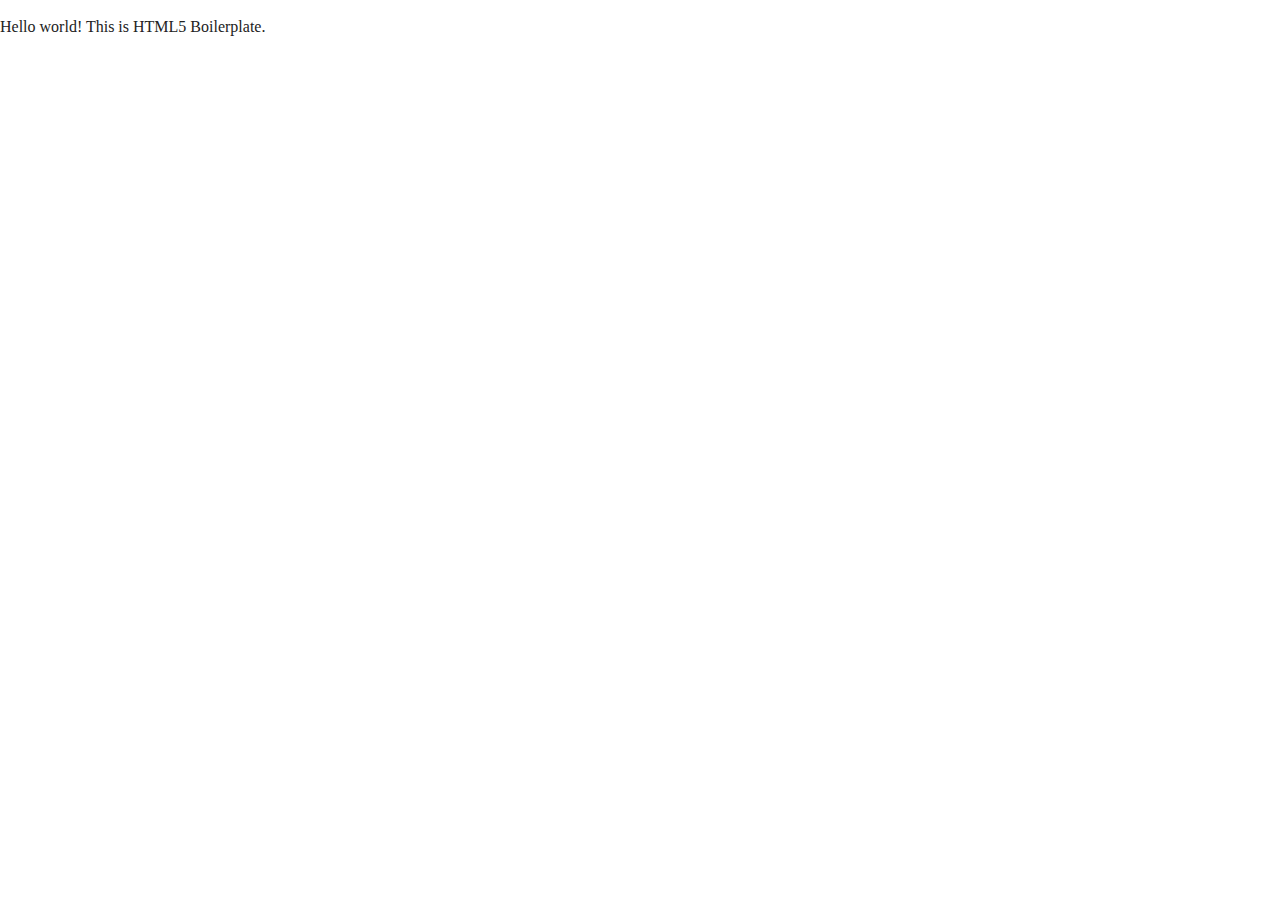
==== about/index.html @ 5a515ef5 "first-commit" ====
<!doctype html>
<html class="no-js" lang="">

<head>
  <meta charset="utf-8">
  <title></title>
  <meta name="description" content="">
  <meta name="viewport" content="width=device-width, initial-scale=1">

  <link rel="manifest" href="../site.webmanifest">
  <link rel="apple-touch-icon" href="../icon.png">
  <!-- Place favicon.ico in the root directory -->

  <link rel="stylesheet" href="../css/normalize.css">
  <link rel="stylesheet" href="../css/main.css">

  <meta name="theme-color" content="#fafafa">
</head>

<body>
  <!--[if IE]>
    <p class="browserupgrade">You are using an <strong>outdated</strong> browser. Please <a href="https://browsehappy.com/">upgrade your browser</a> to improve your experience and security.</p>
  <![endif]-->

  <!-- Add your site or application content here -->
  <p>Hello world! This is HTML5 Boilerplate.</p>
  <script src="../js/vendor/modernizr-3.7.1.min.js"></script>
  <script src="https://code.jquery.com/jquery-3.3.1.min.js" integrity="sha256-FgpCb/KJQlLNfOu91ta32o/NMZxltwRo8QtmkMRdAu8=" crossorigin="anonymous"></script>
  <script>window.jQuery || document.write('<script src="../js/vendor/jquery-3.3.1.min.js"><\/script>')</script>
  <script src="../js/plugins.js"></script>
  <script src="../js/main.js"></script>

  <!-- Google Analytics: change UA-XXXXX-Y to be your site's ID. -->
  <script>
    window.ga = function () { ga.q.push(arguments) }; ga.q = []; ga.l = +new Date;
    ga('create', 'UA-XXXXX-Y', 'auto'); ga('set','transport','beacon'); ga('send', 'pageview')
  </script>
  <script src="https://www.google-analytics.com/analytics.js" async defer></script>
</body>

</html>
---- css/main.css ----
/*! HTML5 Boilerplate v7.1.0 | MIT License | https://html5boilerplate.com/ */

/* main.css 1.0.0 | MIT License | https://github.com/h5bp/main.css#readme */
/*
 * What follows is the result of much research on cross-browser styling.
 * Credit left inline and big thanks to Nicolas Gallagher, Jonathan Neal,
 * Kroc Camen, and the H5BP dev community and team.
 */

 
/* ==========================================================================
   Base styles: opinionated defaults
   ========================================================================== */

   html {
    color: #222;
    font-size: 1em;
    line-height: 1.4;
}

/*
 * Remove text-shadow in selection highlight:
 * https://twitter.com/miketaylr/status/12228805301
 *
 * Vendor-prefixed and regular ::selection selectors cannot be combined:
 * https://stackoverflow.com/a/16982510/7133471
 *
 * Customize the background color to match your design.
 */

::-moz-selection {
    background: #b3d4fc;
    text-shadow: none;
}

::selection {
    background: #b3d4fc;
    text-shadow: none;
}

/*
 * A better looking default horizontal rule
 */

hr {
    display: block;
    height: 1px;
    border: 0;
    border-top: 1px solid #ccc;
    margin: 1em 0;
    padding: 0;
}

/*
 * Remove the gap between audio, canvas, iframes,
 * images, videos and the bottom of their containers:
 * https://github.com/h5bp/html5-boilerplate/issues/440
 */

audio,
canvas,
iframe,
img,
svg,
video {
    vertical-align: middle;
}

/*
 * Remove default fieldset styles.
 */

fieldset {
    border: 0;
    margin: 0;
    padding: 0;
}

/*
 * Allow only vertical resizing of textareas.
 */

textarea {
    resize: vertical;
}

/* ==========================================================================
   Browser Upgrade Prompt
   ========================================================================== */

.browserupgrade {
    margin: 0.2em 0;
    background: #ccc;
    color: #000;
    padding: 0.2em 0;
}




 /* ==========================================================================
   Author's custom styles
   ========================================================================== */
















 /* ==========================================================================
   Helper classes
   ========================================================================== */

/*
 * Hide visually and from screen readers
 */

 .hidden {
  display: none !important;
}

/*
* Hide only visually, but have it available for screen readers:
* https://snook.ca/archives/html_and_css/hiding-content-for-accessibility
*
* 1. For long content, line feeds are not interpreted as spaces and small width
*    causes content to wrap 1 word per line:
*    https://medium.com/@jessebeach/beware-smushed-off-screen-accessible-text-5952a4c2cbfe
*/

.visuallyhidden {
  border: 0;
  clip: rect(0 0 0 0);
  height: 1px;
  margin: -1px;
  overflow: hidden;
  padding: 0;
  position: absolute;
  width: 1px;
  white-space: nowrap; /* 1 */
}

/*
* Extends the .visuallyhidden class to allow the element
* to be focusable when navigated to via the keyboard:
* https://www.drupal.org/node/897638
*/

.visuallyhidden.focusable:active,
.visuallyhidden.focusable:focus {
  clip: auto;
  height: auto;
  margin: 0;
  overflow: visible;
  position: static;
  width: auto;
  white-space: inherit;
}

/*
* Hide visually and from screen readers, but maintain layout
*/

.invisible {
  visibility: hidden;
}

/*
* Clearfix: contain floats
*
* For modern browsers
* 1. The space content is one way to avoid an Opera bug when the
*    `contenteditable` attribute is included anywhere else in the document.
*    Otherwise it causes space to appear at the top and bottom of elements
*    that receive the `clearfix` class.
* 2. The use of `table` rather than `block` is only necessary if using
*    `:before` to contain the top-margins of child elements.
*/

.clearfix:before,
.clearfix:after {
  content: " "; /* 1 */
  display: table; /* 2 */
}

.clearfix:after {
  clear: both;
}

 
/* ==========================================================================
   EXAMPLE Media Queries for Responsive Design.
   These examples override the primary ('mobile first') styles.
   Modify as content requires.
   ========================================================================== */

   @media only screen and (min-width: 35em) {
    /* Style adjustments for viewports that meet the condition */
}

@media print,
       (-webkit-min-device-pixel-ratio: 1.25),
       (min-resolution: 1.25dppx),
       (min-resolution: 120dpi) {
    /* Style adjustments for high resolution devices */
}

 
/* ==========================================================================
   Print styles.
   Inlined to avoid the additional HTTP request:
   https://www.phpied.com/delay-loading-your-print-css/
   ========================================================================== */

   @media print {
    *,
    *:before,
    *:after {
        background: transparent !important;
        color: #000 !important; /* Black prints faster */
        -webkit-box-shadow: none !important;
        box-shadow: none !important;
        text-shadow: none !important;
    }

    a,
    a:visited {
        text-decoration: underline;
    }

    a[href]:after {
        content: " (" attr(href) ")";
    }

    abbr[title]:after {
        content: " (" attr(title) ")";
    }

    /*
     * Don't show links that are fragment identifiers,
     * or use the `javascript:` pseudo protocol
     */

    a[href^="#"]:after,
    a[href^="javascript:"]:after {
        content: "";
    }

    pre {
        white-space: pre-wrap !important;
    }
    pre,
    blockquote {
        border: 1px solid #999;
        page-break-inside: avoid;
    }

    /*
     * Printing Tables:
     * http://css-discuss.incutio.com/wiki/Printing_Tables
     */

    thead {
        display: table-header-group;
    }

    tr,
    img {
        page-break-inside: avoid;
    }

    p,
    h2,
    h3 {
        orphans: 3;
        widows: 3;
    }

    h2,
    h3 {
        page-break-after: avoid;
    }
}
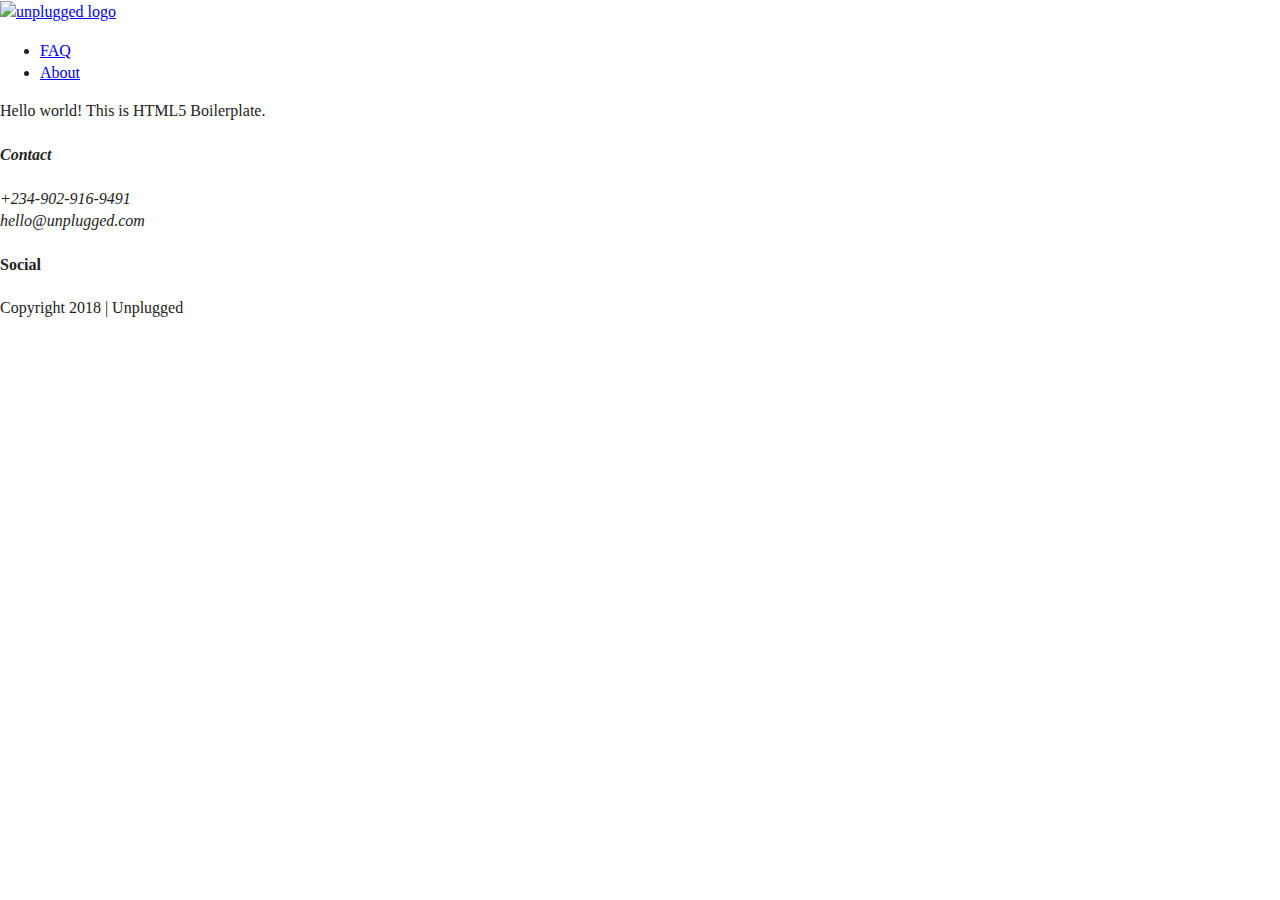
==== commit cba6a466: "added about section" ====
--- a/about/index.html
+++ b/about/index.html
@@ -23,7 +23,52 @@
   <![endif]-->
 
   <!-- Add your site or application content here -->
+  <header>
+    <div class="header-wrapper">
+      <a href="#">
+        <img src="" alt="unplugged logo">
+      </a> 
+      <div class="header-divider"></div>
+      <nav>
+        <ul>
+          <li><a href="../faq/index.html" target="_blank">FAQ</a></li>
+          <li><a href="../about/index.html" target="_blank">About</a></li>
+        </ul>
+      </nav>
+    </div>
+  </header>
   <p>Hello world! This is HTML5 Boilerplate.</p>
+  <footer>
+    <div class="content-wrapper">
+      <div class="footer-content">
+        <address class="contact">
+          <h4>Contact</h4>
+          <p>
+            +234-902-916-9491<br>
+            hello@unplugged.com
+          </p>
+        </address>
+        <div class="social">
+          <h4>Social</h4>
+          <div class="social-icons">
+            <p>
+              <a href="https://www.facebook.com/Skillcrush/" target="_blank"></a>
+            </p>
+            <p>
+              <a href="https://twitter.com/Skillcrush" target="_blank"></a>
+            </p>
+            <p>
+              <a href="https://www.instagram.com/skillcrush/" target="_blank"></a>
+            </p>
+          </div>
+        </div>
+      </div> <!-- footer content ends -->
+    </div>
+    <!--footer content-wrapper ends-->
+    <div class="copyright">
+      <p>Copyright 2018 | Unplugged</p>
+    </div>
+  </footer>
   <script src="../js/vendor/modernizr-3.7.1.min.js"></script>
   <script src="https://code.jquery.com/jquery-3.3.1.min.js" integrity="sha256-FgpCb/KJQlLNfOu91ta32o/NMZxltwRo8QtmkMRdAu8=" crossorigin="anonymous"></script>
   <script>window.jQuery || document.write('<script src="../js/vendor/jquery-3.3.1.min.js"><\/script>')</script>
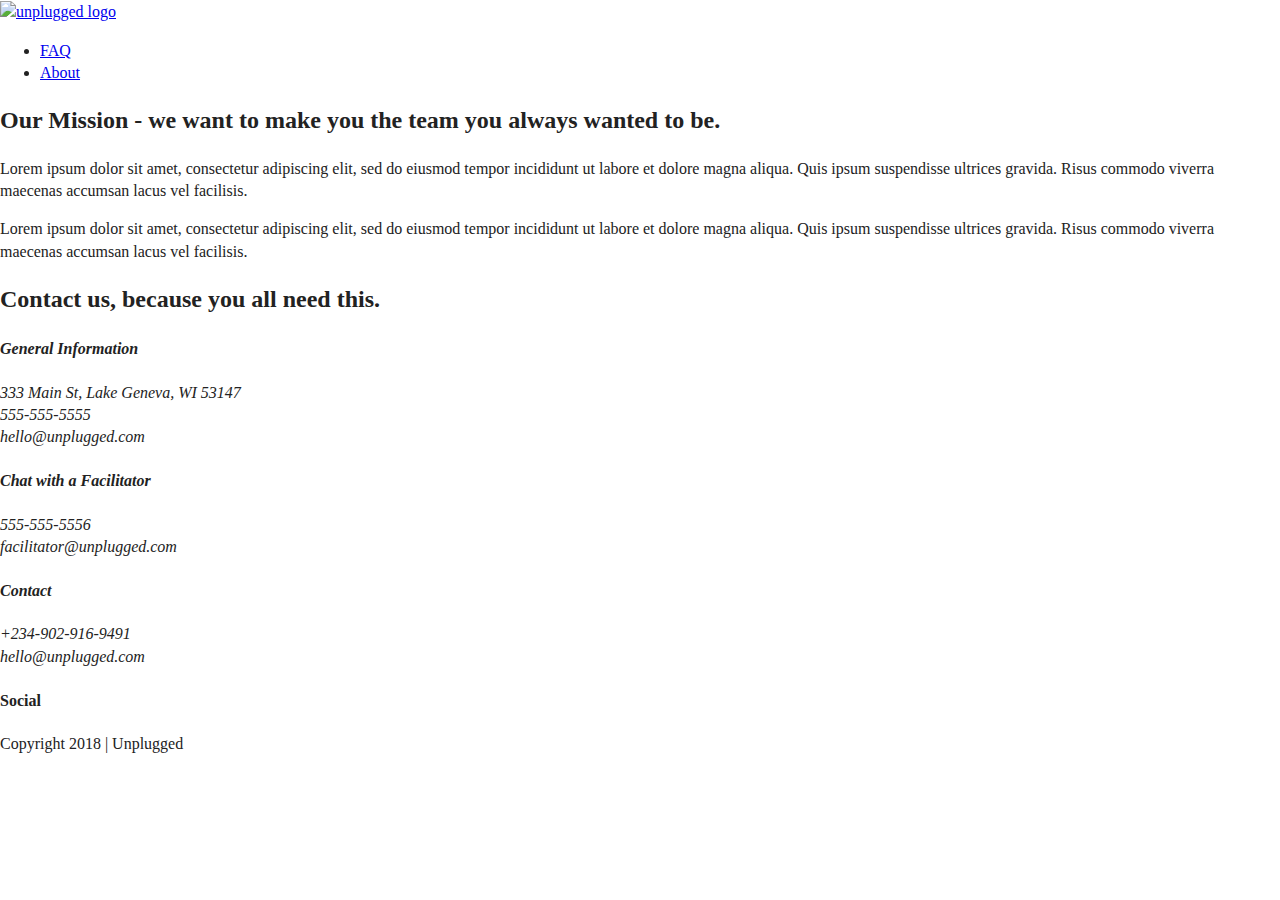
==== commit b48a44f3: "added about and faq pages" ====
--- a/about/index.html
+++ b/about/index.html
@@ -37,7 +37,55 @@
       </nav>
     </div>
   </header>
-  <p>Hello world! This is HTML5 Boilerplate.</p>
+  <main>
+
+      <section class="mission">
+        <div class="content-wrapper">
+          <h2>Our Mission - we want to make you the team you always wanted to be.</h2>
+          <div class="mission-content">
+            <p>
+              Lorem ipsum dolor sit amet, consectetur adipiscing elit, sed do eiusmod tempor incididunt ut labore et
+              dolore magna aliqua. Quis ipsum suspendisse ultrices gravida. Risus commodo viverra maecenas accumsan lacus
+              vel facilisis.
+            </p>
+            <p>
+              Lorem ipsum dolor sit amet, consectetur adipiscing elit, sed do eiusmod tempor incididunt ut labore et
+              dolore magna aliqua. Quis ipsum suspendisse ultrices gravida. Risus commodo viverra maecenas accumsan lacus
+              vel facilisis.
+            </p>
+          </div>
+        </div> <!-- mission content wrapper ends -->
+      </section> <!-- contact-info -->
+  
+      <section class="map">
+        <figure>
+        </figure>
+      </section>
+      <section class="contact-section">
+        <div class="content-wrapper">
+          <h2>Contact us, because you all need this.</h2>
+          <address class="contact-content">
+            <div>
+              <h4>General Information</h4>
+              <p>
+                333 Main St, Lake Geneva, WI 53147<br>
+                555-555-5555<br>
+                hello@unplugged.com
+              </p>
+            </div>
+            <div>
+              <h4>Chat with a Facilitator</h4>
+              <p>
+                555-555-5556<br>
+                facilitator@unplugged.com
+              </p>
+            </div>
+          </address> <!-- contact-content div ends -->
+        </div> <!-- contact content wrapper ends -->
+      </section>
+    </main> <!-- main wrapper -->
+  
+  
   <footer>
     <div class="content-wrapper">
       <div class="footer-content">
